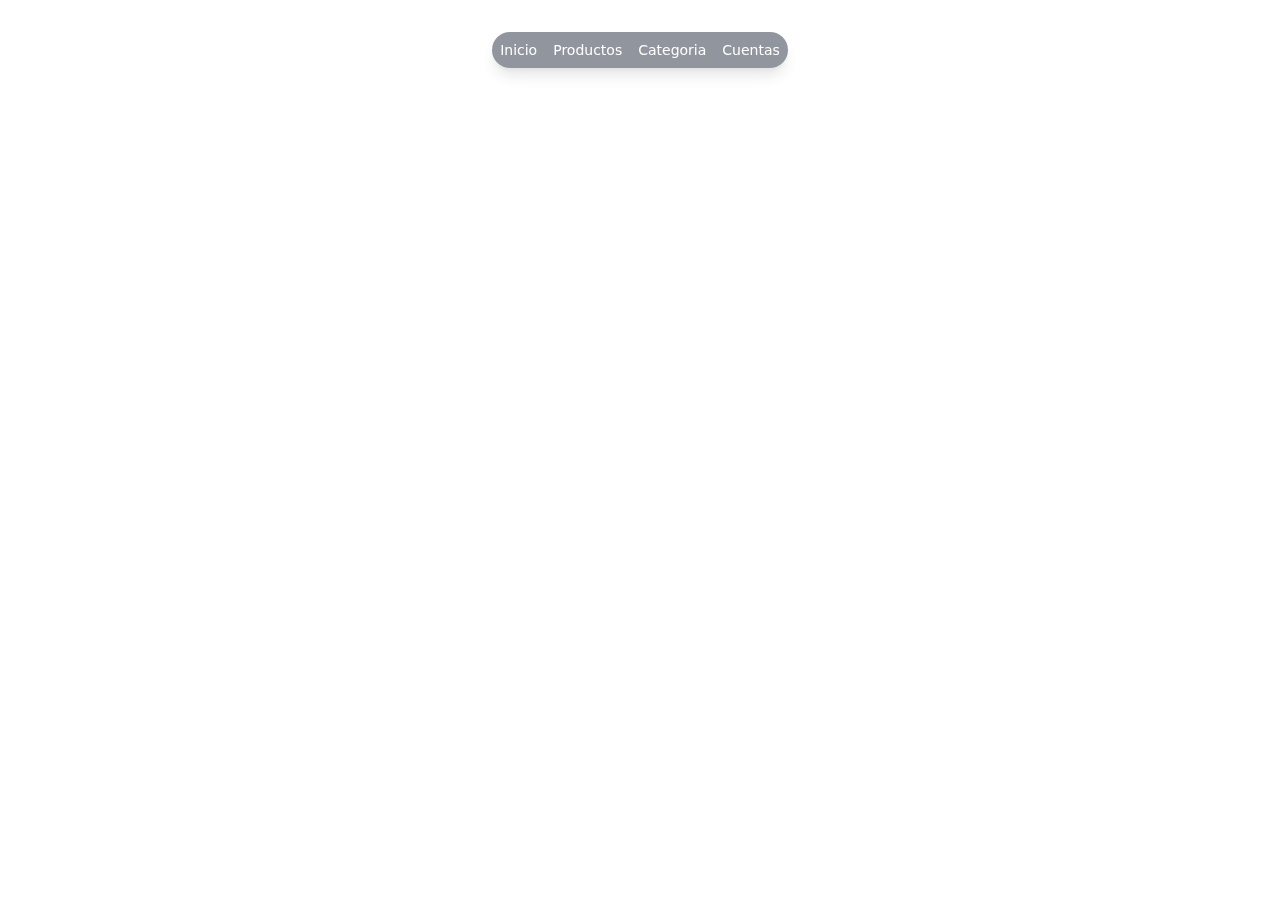
==== html/categoria.html @ 05c3411a "Actualización de enlaces y estilos en el menú y la página principal." ====
<!DOCTYPE html>
<html lang="es">
	<head>
		<meta charset="UTF-8" />
		<meta http-equiv="X-UA-Compatible" content="IE=edge" />
		<meta name="viewport" content="width=device-width, initial-scale=1.0" />
		<link rel="stylesheet" href="../css/practicaObligatoria.css" />
		<title>Práctica Obligatoria</title>
	</head>
	<body>
		<header class="header">
			<nav class="nav" id="nav"></nav>
		</header>

		<script src="../js/clases.js"></script>
		<script src="../js/practicaObligatoria.js"></script>
		<script src="../js/contenidoMenu.js"></script>
	</body>
</html>
---- css/practicaObligatoria.css ----
body {
	tab-size: 4;
	font-feature-settings: normal;
	font-variation-settings: normal;
	font-family: "Onest Variable", system-ui, sans-serif;
	box-sizing: border-box;
	border-width: 0;
	border-style: solid;
	border-color: #e5e7eb;
	border-radius: 9999px;
	padding-left: 0.75rem;
	padding-right: 0.75rem;
	font-size: 0.875rem;
	line-height: 1.25rem;
	font-weight: 500;
	color: rgb(0, 0, 0);
	animation: nav-shadown 1s linear both;
}

.panel {
	border: medium blue solid;
	width: 450px;
	height: 600px;
	margin: 10px;
	padding: 5px;
	float: left;
	text-align: center;
}

.mesa {
	color: white;
	font-size: 80px;
	border-radius: 50%;
	display: flex;
	float: left;
	align-items: center;
	justify-content: center;
	font-weight: bold;
	margin-left: 10px;
	margin-top: 25px;
	width: 133px;
	height: 133px;
	box-shadow: 7px 7px 5px 0px rgba(50, 50, 50, 0.75);
}
.libre {
	background-color: green;
}
.ocupada {
	background-color: red;
}

.tecla {
	width: 75px;
	height: 75px;
	font-size: 60px;
	margin: 3px;
	background-color: lightskyblue;
}

.modificador {
	width: 25px;
	height: 25px;
	font-size: 18px;
	font-weight: bold;
	margin: 3px;
	background-color: lightskyblue;
}

#frmControles > select {
	font-size: 20px;
}

table {
	border-collapse: collapse;
	table-layout: fixed;
	width: 100%;
}

thead th:nth-child(1) {
	width: 18%;
}

thead th:nth-child(2) {
	width: 8%;
}

thead th:nth-child(3) {
	width: 8%;
}

thead th:nth-child(4) {
	width: 54%;
}

thead th:nth-child(5) {
	width: 12%;
}

td,
th {
	border: 1px solid black;
	padding: 3px 5px;
	text-align: center;
}

.boton {
	background-color: lightskyblue;
	margin-bottom: 5px;
}

h1 {
	align-items: center;
	margin-bottom: 1.5rem;
	font-size: 1.875rem;
	font-weight: 600;
	column-gap: 0.75rem;
	color: rgba(0, 0, 0, 0.8);
}

h2 {
	align-items: center;
	margin-bottom: 1.5rem;
	font-size: 1.5rem;
	font-weight: 600;
	column-gap: 0.75rem;
	color: rgba(0, 0, 0, 0.8);
}

body.dark h1 {
	color: #fff;
}

/* //////////////////////////  Menu CSS  ////////////////////////// */

nav {
	animation: nav-shadown 1s linear both;
	animation-timeline: scroll();
	animation-range: 0 100px;
}

.enlaces {
	position: relative;
	display: block;
	padding: 0.5rem;
	transition: color 0.2s;
	text-decoration: none;
	color: white;
}

.enlaces:hover {
	color: #f59e0b;
}

.dark .enlaces:hover {
	color: #d97706;
}

header {
	z-index: 10;
	display: flex;
	align-items: center;
	justify-content: center;
	width: 100%;
	margin: 0 auto;
	margin-top: 2rem;
}

nav {
	display: flex;
	font-size: 0.875rem;
	font-weight: 500;
	border-radius: 9999px;
	color: #718096;
	justify-content: center;
	align-items: center;

	box-shadow: 0 10px 15px -3px rgba(0, 0, 0, 0.1), 0 4px 6px -2px rgba(0, 0, 0, 0.05);
	backdrop-filter: blur(5px);
	background-color: rgb(132 138 147 / 90%);
}
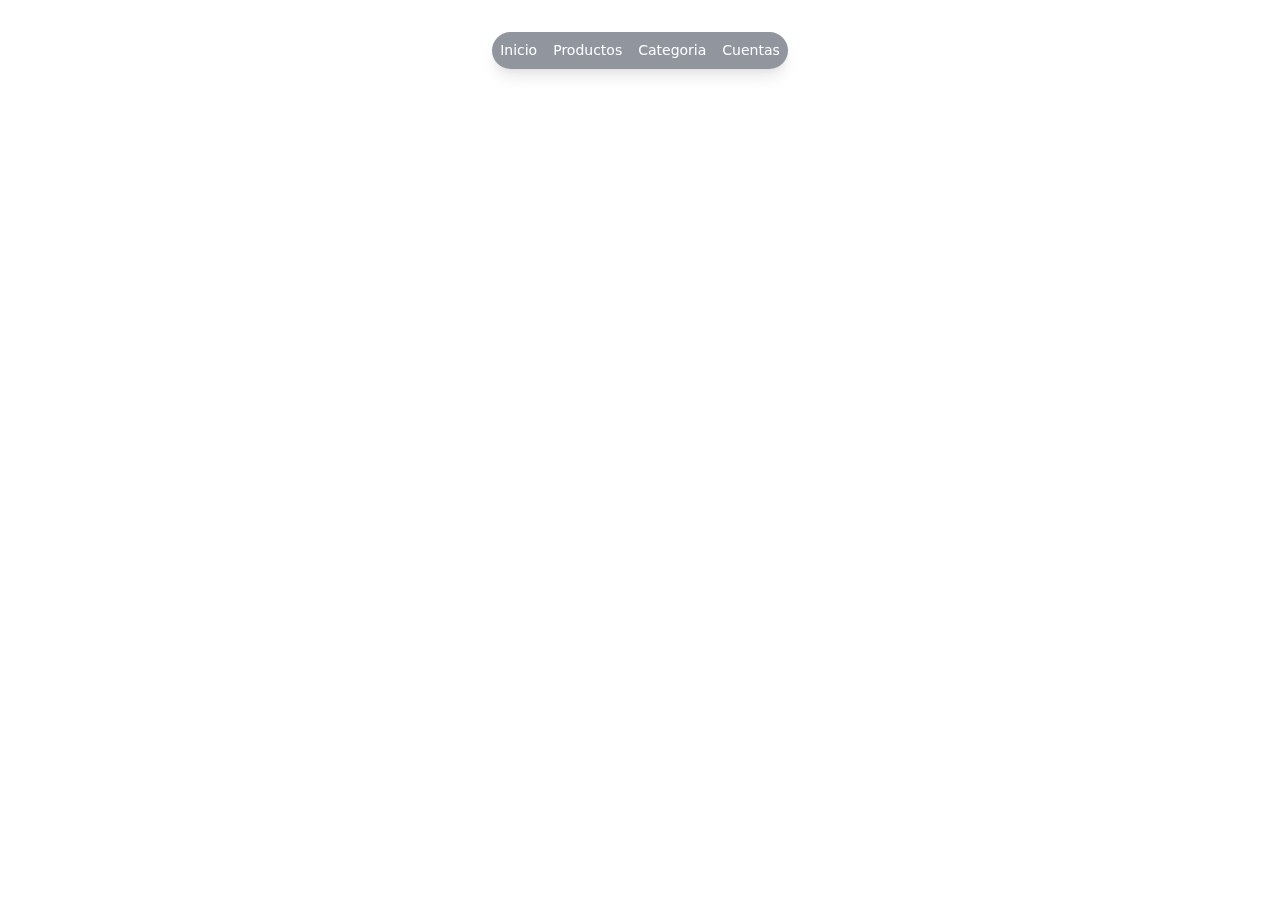
==== commit 97b8531d: "Agregado modal para recuperar productos eliminados y categorías eliminadas" ====
--- a/html/categoria.html
+++ b/html/categoria.html
@@ -5,6 +5,11 @@
 		<meta http-equiv="X-UA-Compatible" content="IE=edge" />
 		<meta name="viewport" content="width=device-width, initial-scale=1.0" />
 		<link rel="stylesheet" href="../css/practicaObligatoria.css" />
+		<link
+			href="https://cdn.jsdelivr.net/npm/bootstrap@5.3.3/dist/css/bootstrap.min.css"
+			rel="stylesheet"
+			integrity="sha384-QWTKZyjpPEjISv5WaRU9OFeRpok6YctnYmDr5pNlyT2bRjXh0JMhjY6hW+ALEwIH"
+			crossorigin="anonymous" />
 		<title>Práctica Obligatoria</title>
 	</head>
 	<body>
@@ -12,8 +17,33 @@
 			<nav class="nav" id="nav"></nav>
 		</header>
 
+		<div id="TablaCategoria"></div>
+
+		<div class="modal" tabindex="-1" id="miModal">
+			<div class="modal-dialog">
+				<div class="modal-content">
+					<div class="modal-header">
+						<h5 class="modal-title">Categorias Eliminados</h5>
+						<button type="button" class="btn-close" data-bs-dismiss="modal" aria-label="Close"></button>
+					</div>
+					<div class="modal-body">
+						<label>Selecciona una Categoria:</label>
+						<select name="ProductoEliminado"></select>
+					</div>
+					<div class="modal-footer">
+						<button type="button" class="btn btn-secondary" data-bs-dismiss="modal">Cerrar</button>
+						<button type="button" onClick="RecuperarCategoria()" class="btn btn-primary">Recuperar Producto</button>
+					</div>
+				</div>
+			</div>
+		</div>
+
 		<script src="../js/clases.js"></script>
-		<script src="../js/practicaObligatoria.js"></script>
 		<script src="../js/contenidoMenu.js"></script>
+		<script src="../js/categoria.js"></script>
+		<script
+			src="https://cdn.jsdelivr.net/npm/bootstrap@5.3.3/dist/js/bootstrap.bundle.min.js"
+			integrity="sha384-YvpcrYf0tY3lHB60NNkmXc5s9fDVZLESaAA55NDzOxhy9GkcIdslK1eN7N6jIeHz"
+			crossorigin="anonymous"></script>
 	</body>
 </html>
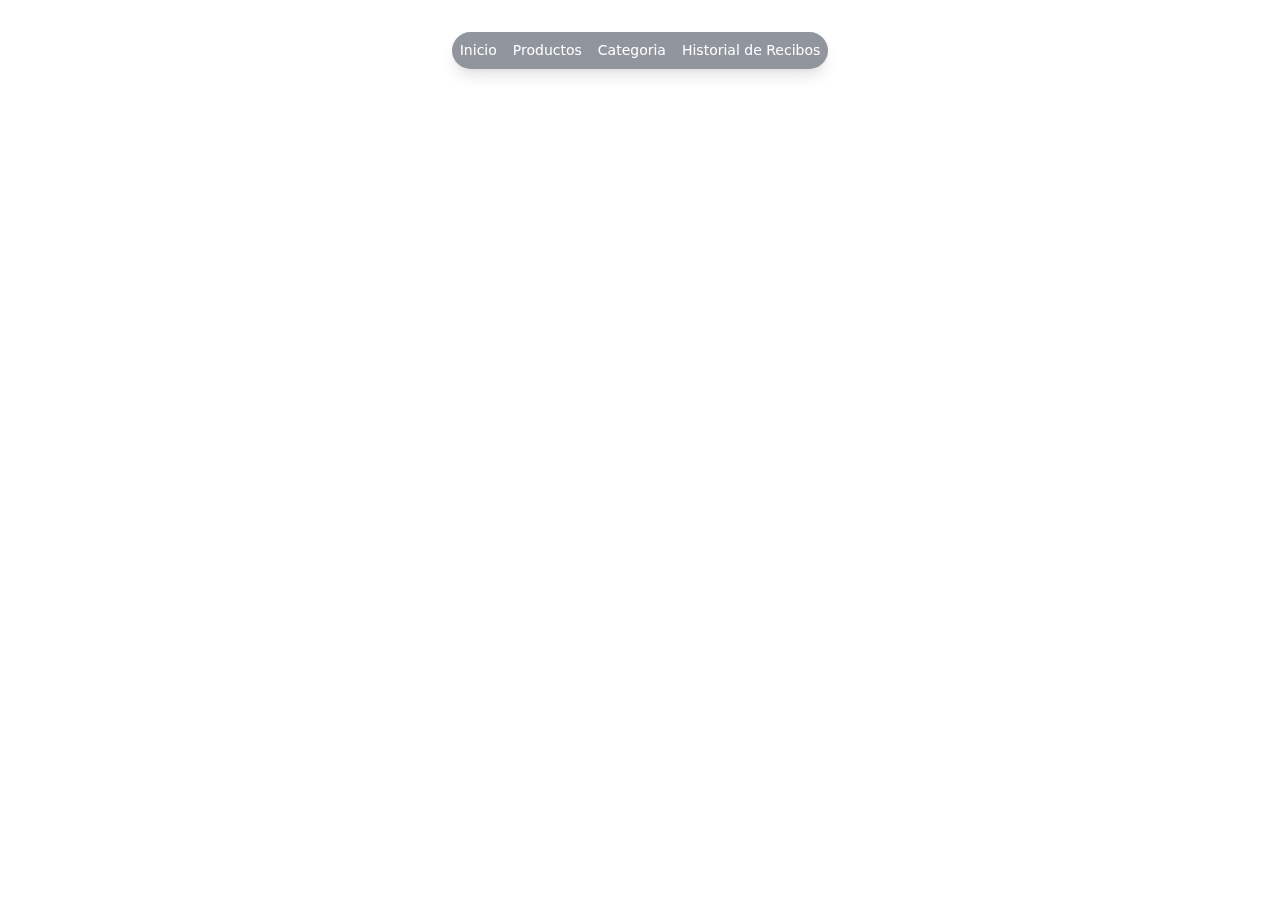
==== commit 8c27247a: "Añadido formulario de categoría y funcionalidad de modificar categoría" ====
--- a/html/categoria.html
+++ b/html/categoria.html
@@ -38,6 +38,38 @@
 			</div>
 		</div>
 
+		<div class="modal" tabindex="-1" id="formulario">
+			<div class="modal-dialog">
+				<div class="modal-content">
+					<div class="modal-header">
+						<h5 class="modal-title">Formulario</h5>
+						<button type="button" class="btn-close" data-bs-dismiss="modal" aria-label="Close"></button>
+					</div>
+					<div class="modal-body">
+						<form class="form-inline">
+							<div class="form-group row mb-4">
+								<label for="colFormLabel" class="col-sm-2 col-form-label">Nombre</label>
+								<div class="col-sm-10">
+									<input
+										type="text"
+										class="form-control"
+										id="colFormLabelNombreCategoria"
+										placeholder="Introduce el nombre" />
+								</div>
+							</div>
+						</form>
+					</div>
+					<div class="modal-footer">
+						<button type="button" class="btn btn-secondary" data-bs-dismiss="modal">Cerrar</button>
+						<button type="button" name="NuevaCategoria" onClick="NuevaCategoria()" class="btn btn-primary">
+							Añadir Categoria
+						</button>
+						<button type="button" name="ModificarCategoria" class="btn btn-primary">Modificar Categoria</button>
+					</div>
+				</div>
+			</div>
+		</div>
+
 		<script src="../js/clases.js"></script>
 		<script src="../js/contenidoMenu.js"></script>
 		<script src="../js/categoria.js"></script>
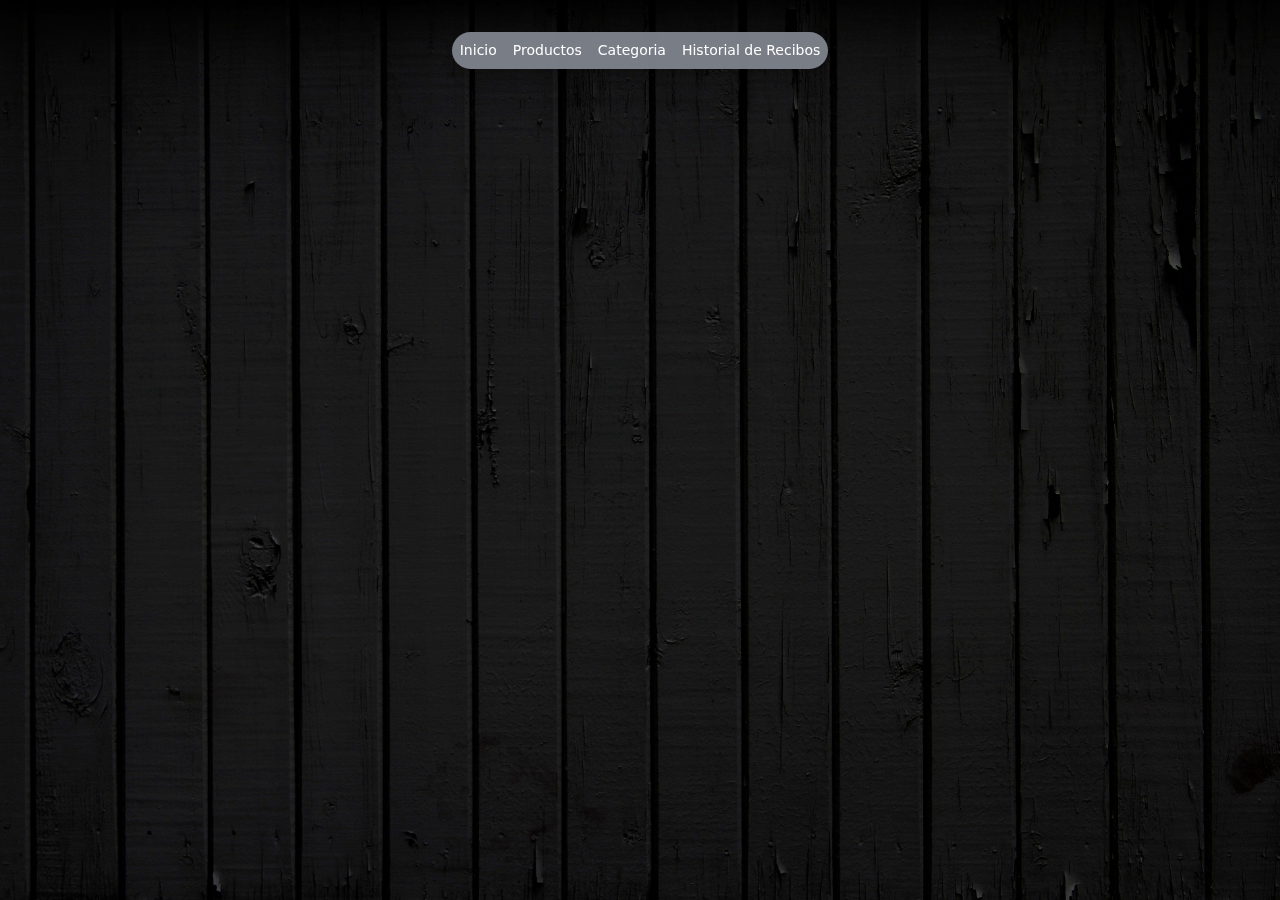
==== commit 51dc37f8: "Añadir estilos y scripts de alertify.js y corregir validación de nombre en categoría.js" ====
--- a/html/categoria.html
+++ b/html/categoria.html
@@ -4,7 +4,10 @@
 		<meta charset="UTF-8" />
 		<meta http-equiv="X-UA-Compatible" content="IE=edge" />
 		<meta name="viewport" content="width=device-width, initial-scale=1.0" />
-		<link rel="stylesheet" href="../css/practicaObligatoria.css" />
+		<link rel="stylesheet" href="../css/estilosMenu.css" />
+		<link rel="stylesheet" href="../css/estilosTablas.css" />
+		<link rel="stylesheet" href="../alertifyjs/css/alertify.min.css" />
+
 		<link
 			href="https://cdn.jsdelivr.net/npm/bootstrap@5.3.3/dist/css/bootstrap.min.css"
 			rel="stylesheet"
@@ -28,11 +31,15 @@
 					</div>
 					<div class="modal-body">
 						<label>Selecciona una Categoria:</label>
-						<select name="ProductoEliminado"></select>
+						<select name="CategoriaEliminado">
+							<option value="default" selected>Selecciona una categoria</option>
+						</select>
 					</div>
 					<div class="modal-footer">
 						<button type="button" class="btn btn-secondary" data-bs-dismiss="modal">Cerrar</button>
-						<button type="button" onClick="RecuperarCategoria()" class="btn btn-primary">Recuperar Producto</button>
+						<button type="button" name="RecuperarCategoria" onClick="RecuperarCategoria()" class="btn btn-primary">
+							Recuperar Producto
+						</button>
 					</div>
 				</div>
 			</div>
@@ -73,6 +80,8 @@
 		<script src="../js/clases.js"></script>
 		<script src="../js/contenidoMenu.js"></script>
 		<script src="../js/categoria.js"></script>
+		<script src="../alertifyjs/alertify.min.js"></script>
+
 		<script
 			src="https://cdn.jsdelivr.net/npm/bootstrap@5.3.3/dist/js/bootstrap.bundle.min.js"
 			integrity="sha384-YvpcrYf0tY3lHB60NNkmXc5s9fDVZLESaAA55NDzOxhy9GkcIdslK1eN7N6jIeHz"
--- a/css/estilosMenu.css
+++ b/css/estilosMenu.css
@@ -0,0 +1,67 @@
+/* //////////////////////////  Menu CSS  ////////////////////////// */
+
+nav {
+	animation: nav-shadown 1s linear both;
+	animation-timeline: scroll();
+	animation-range: 0 100px;
+}
+
+body {
+	tab-size: 4;
+	font-feature-settings: normal;
+	font-variation-settings: normal;
+	font-family: "Onest Variable", system-ui, sans-serif;
+	box-sizing: border-box;
+	border-width: 0;
+	border-style: solid;
+	border-color: #e5e7eb;
+	border-radius: 9999px;
+	padding-left: 0.75rem;
+	padding-right: 0.75rem;
+	font-size: 0.875rem;
+	line-height: 1.25rem;
+	font-weight: 500;
+	color: rgb(0, 0, 0);
+	animation: nav-shadown 1s linear both;
+}
+
+.enlaces {
+	position: relative;
+	display: block;
+	padding: 0.5rem;
+	transition: color 0.2s;
+	text-decoration: none;
+	color: white;
+}
+
+.enlaces:hover {
+	color: #f59e0b;
+}
+
+.dark .enlaces:hover {
+	color: #d97706;
+}
+
+header {
+	z-index: 10;
+	display: flex;
+	align-items: center;
+	justify-content: center;
+	width: 100%;
+	margin-top: 2rem;
+	margin-bottom: 3%;
+}
+
+nav {
+	display: flex;
+	font-size: 0.875rem;
+	font-weight: 500;
+	border-radius: 9999px;
+	color: #718096;
+	justify-content: center;
+	align-items: center;
+
+	box-shadow: 0 10px 15px -3px rgba(0, 0, 0, 0.1), 0 4px 6px -2px rgba(0, 0, 0, 0.05);
+	backdrop-filter: blur(5px);
+	background-color: rgb(132 138 147 / 90%);
+}
--- a/css/estilosTablas.css
+++ b/css/estilosTablas.css
@@ -0,0 +1,105 @@
+table {
+	border-spacing: 1;
+	border-collapse: collapse;
+	background: #fff;
+	border-radius: 10px;
+	overflow: hidden;
+	width: 90%;
+	margin: 0 auto;
+	position: relative;
+}
+
+body {
+	height: 100%;
+	background: url("../imagenes/R.jpeg") no-repeat center center fixed;
+	-webkit-background-size: cover;
+	-moz-background-size: cover;
+	-o-background-size: cover;
+	background-size: cover;
+}
+
+.container-table100 {
+	width: 100%;
+	min-height: 100vh;
+	background: #c850c0;
+	background: -webkit-linear-gradient(45deg, #4158d0, #c850c0);
+	background: -o-linear-gradient(45deg, #4158d0, #c850c0);
+	background: -moz-linear-gradient(45deg, #4158d0, #c850c0);
+	background: linear-gradient(45deg, #4158d0, #c850c0);
+	display: -webkit-box;
+	display: -webkit-flex;
+	display: -moz-box;
+	display: -ms-flexbox;
+	display: flex;
+	align-items: center;
+	justify-content: center;
+	flex-wrap: wrap;
+	padding: 33px 30px;
+}
+
+table * {
+	position: relative;
+}
+
+table td,
+table th {
+	padding-left: 8px;
+}
+
+table thead tr {
+	height: 60px;
+	background: #36304a;
+}
+
+table tbody tr {
+	height: 50px;
+}
+
+table tbody tr:last-child {
+	border: 0;
+}
+
+table td,
+table th {
+	text-align: left;
+}
+
+table td.l,
+table th.l {
+	text-align: right;
+}
+
+table td.c,
+table th.c {
+	text-align: center;
+}
+
+table td.r,
+table th.r {
+	text-align: center;
+}
+
+.table100-head th {
+	font-size: 18px;
+	color: #fff;
+	line-height: 1.2;
+	font-weight: unset;
+}
+
+tbody tr:nth-child(even) {
+	background-color: #f5f5f5;
+}
+
+tbody tr {
+	font-family: OpenSans-Regular;
+	font-size: 17px;
+	color: rgb(0, 0, 0);
+	line-height: 1.2;
+	font-weight: unset;
+}
+
+tbody tr:hover {
+	color: #555;
+	background-color: #f5f5f5;
+	cursor: pointer;
+}
--- a/alertifyjs/css/alertify.min.css
+++ b/alertifyjs/css/alertify.min.css
@@ -0,0 +1,6 @@
+/**
+ * alertifyjs 1.14.0 http://alertifyjs.com
+ * AlertifyJS is a javascript framework for developing pretty browser dialogs and notifications.
+ * Copyright 2024 Mohammad Younes <Mohammad@alertifyjs.com> (http://alertifyjs.com) 
+ * Licensed under GPL 3 <https://opensource.org/licenses/gpl-3.0>*/
+.alertify .ajs-dimmer{position:fixed;z-index:1981;top:0;right:0;bottom:0;left:0;padding:0;margin:0;background-color:#252525;opacity:.5}.alertify .ajs-modal{position:fixed;top:0;right:0;left:0;bottom:0;padding:0;overflow-y:auto;z-index:1981}.alertify .ajs-dialog{position:relative;margin:5% auto;min-height:110px;max-width:500px;padding:24px 24px 0 24px;outline:0;background-color:#fff}.alertify .ajs-dialog.ajs-capture:before{content:'';position:absolute;top:0;right:0;bottom:0;left:0;display:block;z-index:1}.alertify .ajs-reset{position:absolute!important;display:inline!important;width:0!important;height:0!important;opacity:0!important}.alertify .ajs-commands{position:absolute;right:4px;margin:-14px 24px 0 0;z-index:2}.alertify .ajs-commands button{display:none;width:10px;height:10px;margin-left:10px;padding:10px;border:0;background-color:transparent;background-repeat:no-repeat;background-position:center;cursor:pointer}.alertify .ajs-commands button.ajs-close{background-image:url([data-uri])}.alertify .ajs-commands button.ajs-maximize{background-image:url([data-uri])}.alertify .ajs-header{margin:-24px;margin-bottom:0;padding:16px 24px;background-color:#fff}.alertify .ajs-body{min-height:56px}.alertify .ajs-body .ajs-content{padding:16px 24px 16px 16px}.alertify .ajs-footer{padding:4px;margin-left:-24px;margin-right:-24px;min-height:43px;background-color:#fff}.alertify .ajs-footer .ajs-buttons.ajs-primary{text-align:right}.alertify .ajs-footer .ajs-buttons.ajs-primary .ajs-button{margin:4px}.alertify .ajs-footer .ajs-buttons.ajs-auxiliary{float:left;clear:none;text-align:left}.alertify .ajs-footer .ajs-buttons.ajs-auxiliary .ajs-button{margin:4px}.alertify .ajs-footer .ajs-buttons .ajs-button{min-width:88px;min-height:35px}.alertify .ajs-handle{position:absolute;display:none;width:10px;height:10px;right:0;bottom:0;z-index:1;background-image:url([data-uri]);-webkit-transform:scaleX(1);transform:scaleX(1);cursor:se-resize}.alertify.ajs-no-overflow .ajs-body .ajs-content{overflow:hidden!important}.alertify.ajs-no-padding.ajs-maximized .ajs-body .ajs-content{left:0;right:0;padding:0}.alertify.ajs-no-padding:not(.ajs-maximized) .ajs-body{margin-left:-24px;margin-right:-24px}.alertify.ajs-no-padding:not(.ajs-maximized) .ajs-body .ajs-content{padding:0}.alertify.ajs-no-padding.ajs-resizable .ajs-body .ajs-content{left:0;right:0}.alertify.ajs-maximizable .ajs-commands button.ajs-maximize,.alertify.ajs-maximizable .ajs-commands button.ajs-restore{display:inline-block}.alertify.ajs-closable .ajs-commands button.ajs-close{display:inline-block}.alertify.ajs-maximized .ajs-dialog{width:100%!important;height:100%!important;max-width:none!important;margin:0 auto!important;top:0!important;left:0!important}.alertify.ajs-maximized.ajs-modeless .ajs-modal{position:fixed!important;min-height:100%!important;max-height:none!important;margin:0!important}.alertify.ajs-maximized .ajs-commands button.ajs-maximize{background-image:url([data-uri])}.alertify.ajs-maximized .ajs-dialog,.alertify.ajs-resizable .ajs-dialog{padding:0}.alertify.ajs-maximized .ajs-commands,.alertify.ajs-resizable .ajs-commands{margin:14px 24px 0 0}.alertify.ajs-maximized .ajs-header,.alertify.ajs-resizable .ajs-header{position:absolute;top:0;left:0;right:0;margin:0;padding:16px 24px}.alertify.ajs-maximized .ajs-body,.alertify.ajs-resizable .ajs-body{min-height:224px;display:inline-block}.alertify.ajs-maximized .ajs-body .ajs-content,.alertify.ajs-resizable .ajs-body .ajs-content{position:absolute;top:50px;right:24px;bottom:50px;left:24px;overflow:auto}.alertify.ajs-maximized .ajs-footer,.alertify.ajs-resizable .ajs-footer{position:absolute;left:0;right:0;bottom:0;margin:0}.alertify.ajs-resizable:not(.ajs-maximized) .ajs-dialog{min-width:548px}.alertify.ajs-resizable:not(.ajs-maximized) .ajs-handle{display:block}.alertify.ajs-movable:not(.ajs-maximized) .ajs-header{cursor:move}.alertify.ajs-modeless .ajs-dimmer,.alertify.ajs-modeless .ajs-reset{display:none}.alertify.ajs-modeless .ajs-modal{overflow:visible;max-width:none;max-height:0}.alertify.ajs-modeless.ajs-pinnable .ajs-commands button.ajs-pin{display:inline-block;background-image:url([data-uri])}.alertify.ajs-modeless.ajs-unpinned .ajs-modal{position:absolute}.alertify.ajs-modeless.ajs-unpinned .ajs-commands button.ajs-pin{background-image:url([data-uri])}.alertify.ajs-modeless:not(.ajs-unpinned) .ajs-body{max-height:500px;overflow:auto}.alertify.ajs-basic .ajs-header{opacity:0}.alertify.ajs-basic .ajs-footer{visibility:hidden}.alertify.ajs-frameless .ajs-header{position:absolute;top:0;left:0;right:0;min-height:60px;margin:0;padding:0;opacity:0;z-index:1}.alertify.ajs-frameless .ajs-footer{display:none}.alertify.ajs-frameless .ajs-body .ajs-content{position:absolute;top:0;right:0;bottom:0;left:0}.alertify.ajs-frameless:not(.ajs-resizable) .ajs-dialog{padding-top:0}.alertify.ajs-frameless:not(.ajs-resizable) .ajs-dialog .ajs-commands{margin-top:0}.ajs-no-overflow{overflow:hidden!important;outline:0}.ajs-no-overflow.ajs-fixed{position:fixed;top:0;right:0;bottom:0;left:0;overflow-y:scroll!important}.ajs-no-selection,.ajs-no-selection *{-webkit-user-select:none;-moz-user-select:none;-ms-user-select:none;user-select:none}@media screen and (max-width:568px){.alertify .ajs-dialog{min-width:150px}.alertify:not(.ajs-maximized) .ajs-modal{padding:0 5%}.alertify:not(.ajs-maximized).ajs-resizable .ajs-dialog{min-width:initial;min-width:auto}}@-moz-document url-prefix(){.alertify button:focus{outline:1px dotted #3593D2}}.alertify .ajs-dimmer,.alertify .ajs-modal{-webkit-transform:translate3d(0,0,0);transform:translate3d(0,0,0);-webkit-transition-property:opacity,visibility;transition-property:opacity,visibility;-webkit-transition-timing-function:linear;transition-timing-function:linear;-webkit-transition-duration:250ms;transition-duration:250ms}.alertify.ajs-hidden .ajs-dimmer,.alertify.ajs-hidden .ajs-modal{visibility:hidden;opacity:0}.alertify.ajs-in:not(.ajs-hidden) .ajs-dialog{-webkit-animation-duration:.5s;animation-duration:.5s}.alertify.ajs-out.ajs-hidden .ajs-dialog{-webkit-animation-duration:250ms;animation-duration:250ms}.alertify .ajs-dialog.ajs-shake{-webkit-animation-name:ajs-shake;animation-name:ajs-shake;-webkit-animation-duration:.1s;animation-duration:.1s;-webkit-animation-fill-mode:both;animation-fill-mode:both}@-webkit-keyframes ajs-shake{0%,100%{-webkit-transform:translate3d(0,0,0);transform:translate3d(0,0,0)}10%,30%,50%,70%,90%{-webkit-transform:translate3d(-10px,0,0);transform:translate3d(-10px,0,0)}20%,40%,60%,80%{-webkit-transform:translate3d(10px,0,0);transform:translate3d(10px,0,0)}}@keyframes ajs-shake{0%,100%{-webkit-transform:translate3d(0,0,0);transform:translate3d(0,0,0)}10%,30%,50%,70%,90%{-webkit-transform:translate3d(-10px,0,0);transform:translate3d(-10px,0,0)}20%,40%,60%,80%{-webkit-transform:translate3d(10px,0,0);transform:translate3d(10px,0,0)}}.alertify.ajs-slide.ajs-in:not(.ajs-hidden) .ajs-dialog{-webkit-animation-name:ajs-slideIn;animation-name:ajs-slideIn;-webkit-animation-timing-function:cubic-bezier(0.175,0.885,0.32,1.275);animation-timing-function:cubic-bezier(0.175,0.885,0.32,1.275)}.alertify.ajs-slide.ajs-out.ajs-hidden .ajs-dialog{-webkit-animation-name:ajs-slideOut;animation-name:ajs-slideOut;-webkit-animation-timing-function:cubic-bezier(0.6,-0.28,0.735,0.045);animation-timing-function:cubic-bezier(0.6,-0.28,0.735,0.045)}.alertify.ajs-zoom.ajs-in:not(.ajs-hidden) .ajs-dialog{-webkit-animation-name:ajs-zoomIn;animation-name:ajs-zoomIn}.alertify.ajs-zoom.ajs-out.ajs-hidden .ajs-dialog{-webkit-animation-name:ajs-zoomOut;animation-name:ajs-zoomOut}.alertify.ajs-fade.ajs-in:not(.ajs-hidden) .ajs-dialog{-webkit-animation-name:ajs-fadeIn;animation-name:ajs-fadeIn}.alertify.ajs-fade.ajs-out.ajs-hidden .ajs-dialog{-webkit-animation-name:ajs-fadeOut;animation-name:ajs-fadeOut}.alertify.ajs-pulse.ajs-in:not(.ajs-hidden) .ajs-dialog{-webkit-animation-name:ajs-pulseIn;animation-name:ajs-pulseIn}.alertify.ajs-pulse.ajs-out.ajs-hidden .ajs-dialog{-webkit-animation-name:ajs-pulseOut;animation-name:ajs-pulseOut}.alertify.ajs-flipx.ajs-in:not(.ajs-hidden) .ajs-dialog{-webkit-animation-name:ajs-flipInX;animation-name:ajs-flipInX}.alertify.ajs-flipx.ajs-out.ajs-hidden .ajs-dialog{-webkit-animation-name:ajs-flipOutX;animation-name:ajs-flipOutX}.alertify.ajs-flipy.ajs-in:not(.ajs-hidden) .ajs-dialog{-webkit-animation-name:ajs-flipInY;animation-name:ajs-flipInY}.alertify.ajs-flipy.ajs-out.ajs-hidden .ajs-dialog{-webkit-animation-name:ajs-flipOutY;animation-name:ajs-flipOutY}@-webkit-keyframes ajs-pulseIn{0%,100%,20%,40%,60%,80%{-webkit-transition-timing-function:cubic-bezier(0.215,0.61,0.355,1);transition-timing-function:cubic-bezier(0.215,0.61,0.355,1)}0%{opacity:0;-webkit-transform:scale3d(.3,.3,.3);transform:scale3d(.3,.3,.3)}20%{-webkit-transform:scale3d(1.1,1.1,1.1);transform:scale3d(1.1,1.1,1.1)}40%{-webkit-transform:scale3d(.9,.9,.9);transform:scale3d(.9,.9,.9)}60%{opacity:1;-webkit-transform:scale3d(1.03,1.03,1.03);transform:scale3d(1.03,1.03,1.03)}80%{-webkit-transform:scale3d(.97,.97,.97);transform:scale3d(.97,.97,.97)}100%{opacity:1;-webkit-transform:scale3d(1,1,1);transform:scale3d(1,1,1)}}@keyframes ajs-pulseIn{0%,100%,20%,40%,60%,80%{-webkit-transition-timing-function:cubic-bezier(0.215,0.61,0.355,1);transition-timing-function:cubic-bezier(0.215,0.61,0.355,1)}0%{opacity:0;-webkit-transform:scale3d(.3,.3,.3);transform:scale3d(.3,.3,.3)}20%{-webkit-transform:scale3d(1.1,1.1,1.1);transform:scale3d(1.1,1.1,1.1)}40%{-webkit-transform:scale3d(.9,.9,.9);transform:scale3d(.9,.9,.9)}60%{opacity:1;-webkit-transform:scale3d(1.03,1.03,1.03);transform:scale3d(1.03,1.03,1.03)}80%{-webkit-transform:scale3d(.97,.97,.97);transform:scale3d(.97,.97,.97)}100%{opacity:1;-webkit-transform:scale3d(1,1,1);transform:scale3d(1,1,1)}}@-webkit-keyframes ajs-pulseOut{20%{-webkit-transform:scale3d(.9,.9,.9);transform:scale3d(.9,.9,.9)}50%,55%{opacity:1;-webkit-transform:scale3d(1.1,1.1,1.1);transform:scale3d(1.1,1.1,1.1)}100%{opacity:0;-webkit-transform:scale3d(.3,.3,.3);transform:scale3d(.3,.3,.3)}}@keyframes ajs-pulseOut{20%{-webkit-transform:scale3d(.9,.9,.9);transform:scale3d(.9,.9,.9)}50%,55%{opacity:1;-webkit-transform:scale3d(1.1,1.1,1.1);transform:scale3d(1.1,1.1,1.1)}100%{opacity:0;-webkit-transform:scale3d(.3,.3,.3);transform:scale3d(.3,.3,.3)}}@-webkit-keyframes ajs-zoomIn{0%{opacity:0;-webkit-transform:scale3d(.25,.25,.25);transform:scale3d(.25,.25,.25)}100%{opacity:1;-webkit-transform:scale3d(1,1,1);transform:scale3d(1,1,1)}}@keyframes ajs-zoomIn{0%{opacity:0;-webkit-transform:scale3d(.25,.25,.25);transform:scale3d(.25,.25,.25)}100%{opacity:1;-webkit-transform:scale3d(1,1,1);transform:scale3d(1,1,1)}}@-webkit-keyframes ajs-zoomOut{0%{opacity:1;-webkit-transform:scale3d(1,1,1);transform:scale3d(1,1,1)}100%{opacity:0;-webkit-transform:scale3d(.25,.25,.25);transform:scale3d(.25,.25,.25)}}@keyframes ajs-zoomOut{0%{opacity:1;-webkit-transform:scale3d(1,1,1);transform:scale3d(1,1,1)}100%{opacity:0;-webkit-transform:scale3d(.25,.25,.25);transform:scale3d(.25,.25,.25)}}@-webkit-keyframes ajs-fadeIn{0%{opacity:0}100%{opacity:1}}@keyframes ajs-fadeIn{0%{opacity:0}100%{opacity:1}}@-webkit-keyframes ajs-fadeOut{0%{opacity:1}100%{opacity:0}}@keyframes ajs-fadeOut{0%{opacity:1}100%{opacity:0}}@-webkit-keyframes ajs-flipInX{0%{-webkit-transform:perspective(400px) rotate3d(1,0,0,90deg);transform:perspective(400px) rotate3d(1,0,0,90deg);-webkit-transition-timing-function:ease-in;transition-timing-function:ease-in;opacity:0}40%{-webkit-transform:perspective(400px) rotate3d(1,0,0,-20deg);transform:perspective(400px) rotate3d(1,0,0,-20deg);-webkit-transition-timing-function:ease-in;transition-timing-function:ease-in}60%{-webkit-transform:perspective(400px) rotate3d(1,0,0,10deg);transform:perspective(400px) rotate3d(1,0,0,10deg);opacity:1}80%{-webkit-transform:perspective(400px) rotate3d(1,0,0,-5deg);transform:perspective(400px) rotate3d(1,0,0,-5deg)}100%{-webkit-transform:perspective(400px);transform:perspective(400px)}}@keyframes ajs-flipInX{0%{-webkit-transform:perspective(400px) rotate3d(1,0,0,90deg);transform:perspective(400px) rotate3d(1,0,0,90deg);-webkit-transition-timing-function:ease-in;transition-timing-function:ease-in;opacity:0}40%{-webkit-transform:perspective(400px) rotate3d(1,0,0,-20deg);transform:perspective(400px) rotate3d(1,0,0,-20deg);-webkit-transition-timing-function:ease-in;transition-timing-function:ease-in}60%{-webkit-transform:perspective(400px) rotate3d(1,0,0,10deg);transform:perspective(400px) rotate3d(1,0,0,10deg);opacity:1}80%{-webkit-transform:perspective(400px) rotate3d(1,0,0,-5deg);transform:perspective(400px) rotate3d(1,0,0,-5deg)}100%{-webkit-transform:perspective(400px);transform:perspective(400px)}}@-webkit-keyframes ajs-flipOutX{0%{-webkit-transform:perspective(400px);transform:perspective(400px)}30%{-webkit-transform:perspective(400px) rotate3d(1,0,0,-20deg);transform:perspective(400px) rotate3d(1,0,0,-20deg);opacity:1}100%{-webkit-transform:perspective(400px) rotate3d(1,0,0,90deg);transform:perspective(400px) rotate3d(1,0,0,90deg);opacity:0}}@keyframes ajs-flipOutX{0%{-webkit-transform:perspective(400px);transform:perspective(400px)}30%{-webkit-transform:perspective(400px) rotate3d(1,0,0,-20deg);transform:perspective(400px) rotate3d(1,0,0,-20deg);opacity:1}100%{-webkit-transform:perspective(400px) rotate3d(1,0,0,90deg);transform:perspective(400px) rotate3d(1,0,0,90deg);opacity:0}}@-webkit-keyframes ajs-flipInY{0%{-webkit-transform:perspective(400px) rotate3d(0,1,0,90deg);transform:perspective(400px) rotate3d(0,1,0,90deg);-webkit-transition-timing-function:ease-in;transition-timing-function:ease-in;opacity:0}40%{-webkit-transform:perspective(400px) rotate3d(0,1,0,-20deg);transform:perspective(400px) rotate3d(0,1,0,-20deg);-webkit-transition-timing-function:ease-in;transition-timing-function:ease-in}60%{-webkit-transform:perspective(400px) rotate3d(0,1,0,10deg);transform:perspective(400px) rotate3d(0,1,0,10deg);opacity:1}80%{-webkit-transform:perspective(400px) rotate3d(0,1,0,-5deg);transform:perspective(400px) rotate3d(0,1,0,-5deg)}100%{-webkit-transform:perspective(400px);transform:perspective(400px)}}@keyframes ajs-flipInY{0%{-webkit-transform:perspective(400px) rotate3d(0,1,0,90deg);transform:perspective(400px) rotate3d(0,1,0,90deg);-webkit-transition-timing-function:ease-in;transition-timing-function:ease-in;opacity:0}40%{-webkit-transform:perspective(400px) rotate3d(0,1,0,-20deg);transform:perspective(400px) rotate3d(0,1,0,-20deg);-webkit-transition-timing-function:ease-in;transition-timing-function:ease-in}60%{-webkit-transform:perspective(400px) rotate3d(0,1,0,10deg);transform:perspective(400px) rotate3d(0,1,0,10deg);opacity:1}80%{-webkit-transform:perspective(400px) rotate3d(0,1,0,-5deg);transform:perspective(400px) rotate3d(0,1,0,-5deg)}100%{-webkit-transform:perspective(400px);transform:perspective(400px)}}@-webkit-keyframes ajs-flipOutY{0%{-webkit-transform:perspective(400px);transform:perspective(400px)}30%{-webkit-transform:perspective(400px) rotate3d(0,1,0,-15deg);transform:perspective(400px) rotate3d(0,1,0,-15deg);opacity:1}100%{-webkit-transform:perspective(400px) rotate3d(0,1,0,90deg);transform:perspective(400px) rotate3d(0,1,0,90deg);opacity:0}}@keyframes ajs-flipOutY{0%{-webkit-transform:perspective(400px);transform:perspective(400px)}30%{-webkit-transform:perspective(400px) rotate3d(0,1,0,-15deg);transform:perspective(400px) rotate3d(0,1,0,-15deg);opacity:1}100%{-webkit-transform:perspective(400px) rotate3d(0,1,0,90deg);transform:perspective(400px) rotate3d(0,1,0,90deg);opacity:0}}@-webkit-keyframes ajs-slideIn{0%{margin-top:-100%}100%{margin-top:5%}}@keyframes ajs-slideIn{0%{margin-top:-100%}100%{margin-top:5%}}@-webkit-keyframes ajs-slideOut{0%{margin-top:5%}100%{margin-top:-100%}}@keyframes ajs-slideOut{0%{margin-top:5%}100%{margin-top:-100%}}.alertify-notifier{position:fixed;width:0;overflow:visible;z-index:1982;-webkit-transform:translate3d(0,0,0);transform:translate3d(0,0,0)}.alertify-notifier .ajs-message{position:relative;width:260px;max-height:0;padding:0;opacity:0;margin:0;-webkit-transform:translate3d(0,0,0);transform:translate3d(0,0,0);-webkit-transition-duration:250ms;transition-duration:250ms;-webkit-transition-timing-function:linear;transition-timing-function:linear}.alertify-notifier .ajs-message.ajs-visible{-webkit-transition-duration:.5s;transition-duration:.5s;-webkit-transition-timing-function:cubic-bezier(0.175,0.885,0.32,1.275);transition-timing-function:cubic-bezier(0.175,0.885,0.32,1.275);opacity:1;max-height:100%;padding:15px;margin-top:10px}.alertify-notifier .ajs-message.ajs-success{background:rgba(91,189,114,.95)}.alertify-notifier .ajs-message.ajs-error{background:rgba(217,92,92,.95)}.alertify-notifier .ajs-message.ajs-warning{background:rgba(252,248,215,.95)}.alertify-notifier .ajs-message .ajs-close{position:absolute;top:0;right:0;width:16px;height:16px;cursor:pointer;background-image:url([data-uri]);background-repeat:no-repeat;background-position:center center;background-color:rgba(0,0,0,.5);border-top-right-radius:2px}.alertify-notifier.ajs-top{top:10px}.alertify-notifier.ajs-bottom{bottom:10px}.alertify-notifier.ajs-right{right:10px}.alertify-notifier.ajs-right .ajs-message{right:-320px}.alertify-notifier.ajs-right .ajs-message.ajs-visible{right:290px}.alertify-notifier.ajs-left{left:10px}.alertify-notifier.ajs-left .ajs-message{left:-300px}.alertify-notifier.ajs-left .ajs-message.ajs-visible{left:0}.alertify-notifier.ajs-center{left:50%}.alertify-notifier.ajs-center .ajs-message{-webkit-transform:translateX(-50%);transform:translateX(-50%)}.alertify-notifier.ajs-center .ajs-message.ajs-visible{left:50%;-webkit-transition-timing-function:cubic-bezier(0.57,0.43,0.1,0.65);transition-timing-function:cubic-bezier(0.57,0.43,0.1,0.65)}.alertify-notifier.ajs-center.ajs-top .ajs-message{top:-300px}.alertify-notifier.ajs-center.ajs-top .ajs-message.ajs-visible{top:0}.alertify-notifier.ajs-center.ajs-bottom .ajs-message{bottom:-300px}.alertify-notifier.ajs-center.ajs-bottom .ajs-message.ajs-visible{bottom:0}.ajs-no-transition.alertify .ajs-dialog,.ajs-no-transition.alertify .ajs-dimmer,.ajs-no-transition.alertify .ajs-modal{-webkit-transition:none!important;transition:none!important;-webkit-animation:none!important;animation:none!important}.ajs-no-transition.alertify-notifier .ajs-message{-webkit-transition:none!important;transition:none!important;-webkit-animation:none!important;animation:none!important}@media (prefers-reduced-motion:reduce){.alertify .ajs-dialog,.alertify .ajs-dimmer,.alertify .ajs-modal{-webkit-transition:none!important;transition:none!important;-webkit-animation:none!important;animation:none!important}.alertify-notifier .ajs-message{-webkit-transition:none!important;transition:none!important;-webkit-animation:none!important;animation:none!important}}